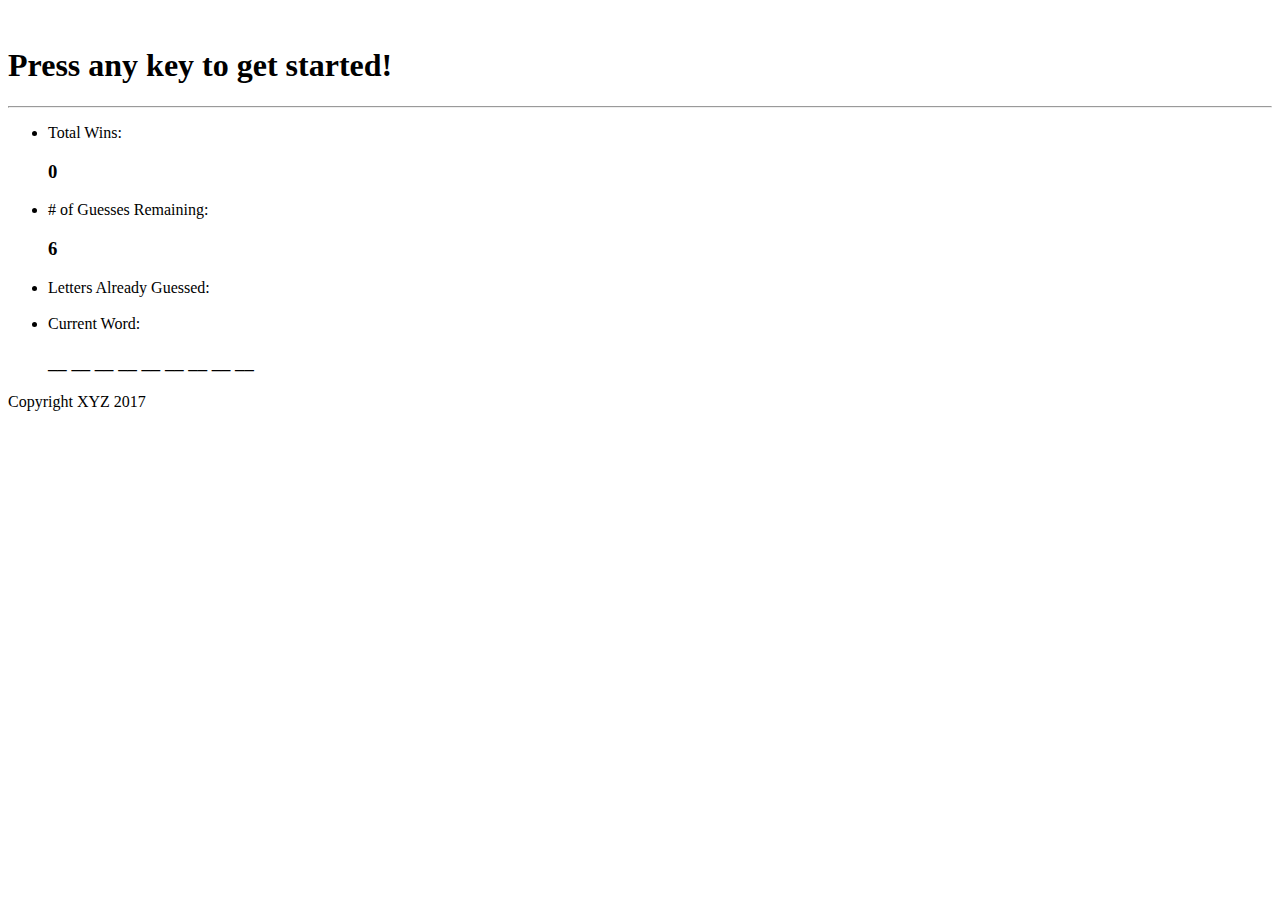
==== assets/javascript/example.html @ bf299987 "added reset css and made a way to display underscores and number of guesses left" ====
<!DOCTYPE html>
<html lang="en">
<head>
    <meta charset="UTF-8">
    <meta name="viewport" content="width=device-width, initial-scale=1.0">
    <meta http-equiv="X-UA-Compatible" content="ie=edge">
    <title>Document</title>
</head>
<body>
        <header> </header>

        <div class="container-fluid">
            <div class="row">
                <div class="col-md-4 col-md-offset-4 top-label">
                    <br>
                    <h1>Press any key to get started!</h1>
                    <hr>
        
                    <ul>
                        <li>
                            Total Wins:
                            <h3><span id="wins"></span></h3>
                        </li>
        
                        <li>
                            # of Guesses Remaining:
                            <h3><span id="guesses-left"></span></h3>
                        </li>
                        <li>
                            Letters Already Guessed:
                            <h3><span id="letters-guessed"></span></h3>
                        </li>
                        <li>
                            Current Word:
                            <br />
                            <h3><span id="word-guess"></span></h3>
                        </li>
                    </ul>
                </div>
            </div>
        </div>
        
        <footer>Copyright XYZ 2017</footer>
        
        <script type="text/javascript">
            // This is our array of words for the game
            var words = ['grey', 'school', 'warrior', 'thunder', 'real', 'shark', 'butter', 'tomato', 'potato', 'university',
              'popcorn', 'progress', 'elephant', 'phone', 'artist', 'handkerchief', 'chemistry', 'picture', 'camera', 'alternate',
              'sandwich', 'water', 'traitor', 'america', 'basketball', 'personal', 'homerun', 'apple', 'banana', 'monster',
              'lightning', 'microphone', 'door', 'monitor', 'television', 'prisoner', 'detective', 'breaking', 'solution',
              'fantasy', 'ocean', 'president', 'patio', 'titanic', 'candy', 'hamburger', 'currency', 'copper', 'buffalo',
              'cowboy'];
        
            var currentWord = words[Math.floor(Math.random() * words.length)].toUpperCase();
        
            // This variable holds the number of guesses left
            var guessesLeft = 6;
            document.getElementById("guesses-left").innerHTML = guessesLeft;
        
            // This variable will count the number of times we won
            var wins = 0;
            document.getElementById("wins").innerHTML = wins;
        
            var resetLettersGuessed = ""
        
            // This is an empty array that we will push our blanks to
            var progressWord = [];
        
            // This is an array that we will push the letters from the current word to
            // for comparison of whether the player's guess is correct or not
            var mysteryWord = [];
            var i;
        
            console.log("Current word is: " + currentWord);
        
            // This is the code that will push out blank spaces for the letters of the current
            // word so the player can see the word and begin to guess letters
            for (i = 0; i < currentWord.length; i++) {
                progressWord.push("__");
            }
            document.getElementById("word-guess").innerHTML = progressWord.join(" ");
        
            // function evaluating the positions of the given letter in the currentWord string
            // return empty array in case of failure
            function letterInWord(letter) {
                // the array that will contain the char positions in the currentWord that has the 
                var positions = new Array();
                for (i = 0 ; i < currentWord.length; i++) {
                    if (currentWord[i] === letter)
                        positions.push(i);
                }
                return positions;
            }
        
            // return number of letters that is still not guessed
            function lettersToGuess() {
                var i ;
                var toGess = 0 ;
                for (i in progressWord) {
                    if (progressWord[i] === "__")
                        toGess++;
                }
                return toGess;
            }
        
            // These are the key events used to play and to document the letters already used and/or
            // letters in the answers
            document.onkeyup = function (event) {
                var letter = event.key;
                var lettersGuessed = letter.toLocaleUpperCase();
                var i;
        
                console.log("You have typed a letter: ".concat(letter));
        
                var positions = letterInWord(lettersGuessed);
        
        
                // This will alert correct and compare the letter guessed with the current word
                if (positions.length) {
                    console.log("User has pressed a letter from word: " + letter);
        
                    for (i = 0 ; i < positions.length; i++) {
                        progressWord[positions[i]] = lettersGuessed;
                    }
        
                    // replace progress Word underscore with letter pressed
                    document.getElementById("word-guess").innerHTML = progressWord.join(" ");
                } else {
                    // alert("WRONG!");
                    document.getElementById("letters-guessed").innerHTML += lettersGuessed + " ";
        
                    // subtract a point from guesses left
                    guessesLeft--;
                    document.getElementById("guesses-left").innerHTML = guessesLeft;
                }
        
                // This code will tell the user the game is over along with a message about
                // their win streak, then it will reset the game while quickly showing
                // what the word was
                if (guessesLeft === 0) {
                    alert("Game Over! You finished with a streak of " + wins + " wins! The word was " + currentWord);
                    location.reload();
                }
        
                // this is the code that alerts you when you've won the game, then it will reset
                // the current word to begin another round
                if (lettersToGuess() == 0) {
                    var phrases = ['Yup! Onto the next one!', 'Leggo!', 'You like the Air Jordan of Hangman!', 'Dont hurt em!', 'Turn up!',
                    'Go and brush ya shoulders off!', 'In the zone!']
                    var nextRound = phrases[Math.floor(Math.random() * phrases.length)];
                    alert(nextRound);
        
        
                    // reset guesses left
                    guessesLeft = 6;
                    document.getElementById("guesses-left").innerHTML = guessesLeft;
        
                    // reset letters guessed
                    document.getElementById("letters-guessed").innerHTML = resetLettersGuessed;
        
                    // This code generates a new word to guess and then pushes out the blanks again
                    currentWord = words[Math.floor(Math.random() * words.length)].toUpperCase();
        
                    progressWord = [];
                    for (i = 0; i < currentWord.length; i++) {
                        progressWord.push("__");
                    }
                    document.getElementById("word-guess").innerHTML = progressWord.join(" ");
        
                    // Add to the win total
                    wins++;
                    document.getElementById("wins").innerHTML = wins;
                }
            }
        </script>
    
</body>
</html>
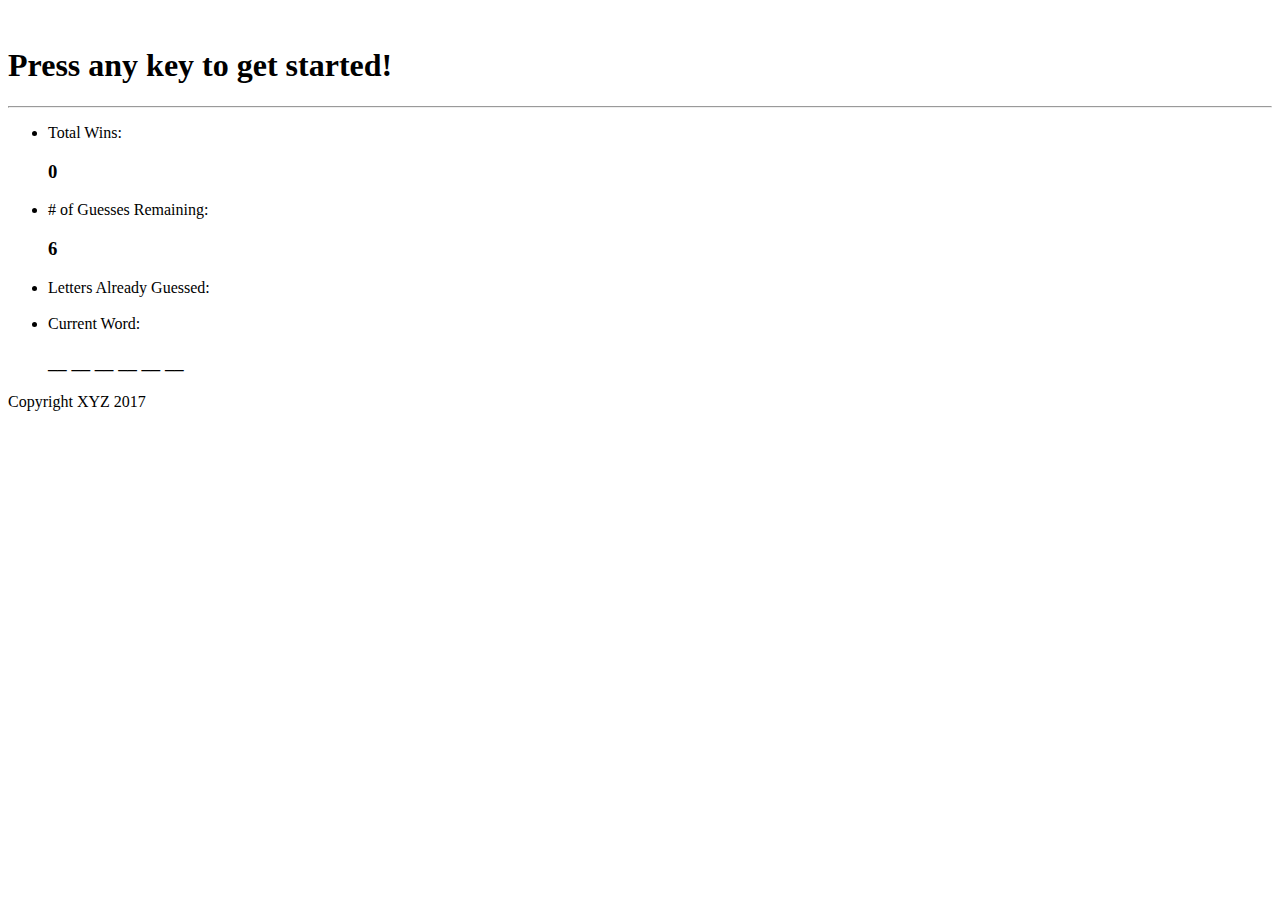
==== commit 51ce123a: "checking last commit" ====
--- a/assets/javascript/example.html
+++ b/assets/javascript/example.html
@@ -116,7 +116,7 @@
         
         
                 // This will alert correct and compare the letter guessed with the current word
-                if (positions.length) {
+                if (positions.length) {n
                     console.log("User has pressed a letter from word: " + letter);
         
                     for (i = 0 ; i < positions.length; i++) {
